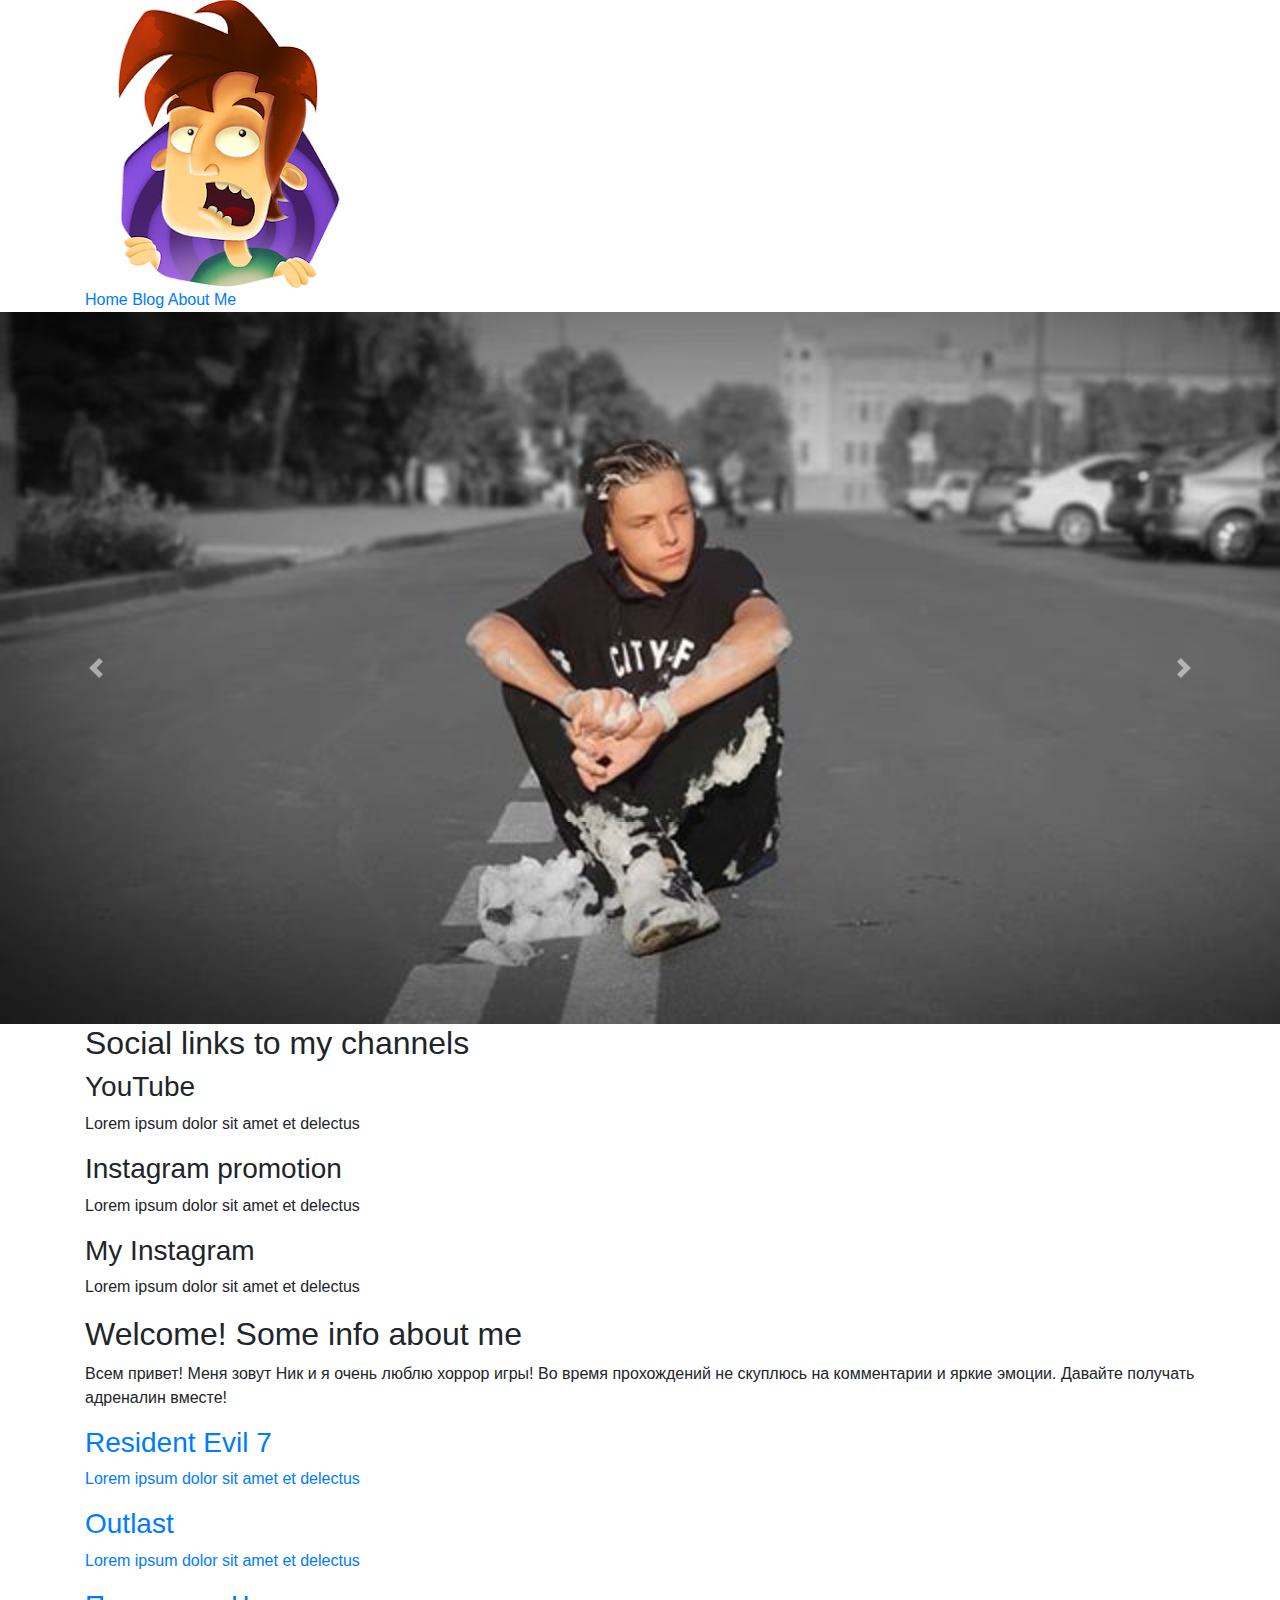
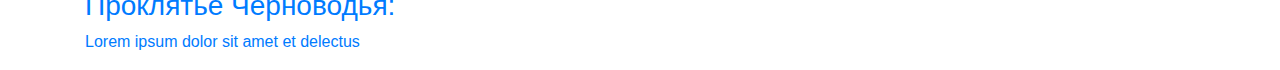
==== index.html @ 4e768bda "Basic mark up" ====
<!DOCTYPE>
<html>
<head>
	<title>NiKPro - youtuber</title>
	<link rel="stylesheet" type="text/css" href="https://stackpath.bootstrapcdn.com/bootstrap/4.3.1/css/bootstrap.min.css">
	<link rel="stylesheet" type="text/css" href="css/index.css">
</head>
<body>
	<header>
		<div class="container">
			<div class="logo">
				<img src="images/logo.jpg">
			</div>
			<nav>
				<a href="">Home</a>
				<a href="">Blog</a>
				<a href="">About Me</a>
			</nav>
		</div>
	</header>
	<main>
		<section class="section-slider">
			<div class="slider">
				<div id="slider" class="carousel slide" data-ride="carousel">
					<div class="carousel-inner">
						<div class="carousel-item active">
							<img class="d-block" src="images/1.jpg" alt="First slide">
						</div>
						<div class="carousel-item">
							<img class="d-block" src="images/2.jpg" alt="First slide">
						</div>
						<div class="carousel-item">
							<img class="d-block" src="images/3.jpg" alt="First slide">
						</div>
						<div class="carousel-item">
							<img class="d-block" src="images/4.jpg" alt="First slide">
						</div>
						<div class="carousel-item">
							<img class="d-block" src="images/5.jpg" alt="First slide">
						</div>
					</div>
					<a class="carousel-control-prev" href="#slider" role="button" data-slide="prev">
						<span class="carousel-control-prev-icon" aria-hidden="true"></span>
						<span class="sr-only">Previous</span>
					</a>
					<a class="carousel-control-next" href="#slider" role="button" data-slide="next">
						<span class="carousel-control-next-icon" aria-hidden="true"></span>
						<span class="sr-only">Next</span>
					</a>
				</div>
			</div>
		</section>

		<section class="section-social">
			<div class="container">
				<h2>Social links to my channels </h2>
				<figure class="block-social">
					<img src="">
					<h3>YouTube</h3>
					<p>Lorem ipsum dolor sit amet et delectus</p>
				</figure>
				<figure class="block-social">
					<img src="">
					<h3>Instagram promotion</h3>
					<p>Lorem ipsum dolor sit amet et delectus</p>
				</figure>
				<figure class="block-social">
					<img src="">
					<h3>My Instagram</h3>
					<p>Lorem ipsum dolor sit amet et delectus</p>
				</figure>
			</div>
		</section>

		<section class="section-about-me">
			<div class="container">
				<h2>Welcome! Some info about me</h2>
				<p>Всем привет! Меня зовут Ник и я очень люблю хоррор игры! Во время прохождений не скуплюсь на комментарии и яркие эмоции. Давайте получать адреналин вместе!</p>
			</div>
		</section>

		<section class="section-playlist">
			<div class="container">
				<a href="https://www.youtube.com/watch?v=_NX_nflqOQ8">				
					<figure class="block-playlist">
						<img src="">
						<h3>Resident Evil 7</h3>
						<p>Lorem ipsum dolor sit amet et delectus</p>
					</figure>
				</a>
				<a href="https://is.gd/7heS93">					
					<figure class="block-playlist">
						<img src="">
						<h3>Outlast</h3>
						<p>Lorem ipsum dolor sit amet et delectus</p>
					</figure>
				</a>
				<a href="https://is.gd/ktAYyh">					
					<figure class="block-playlist">
						<img src="">
						<h3>Проклятье Черноводья: </h3>
						<p>Lorem ipsum dolor sit amet et delectus</p>
					</figure>
				</a>
			</div>
		</section>
	</main>

	<script
	  src="https://code.jquery.com/jquery-3.4.1.min.js"
	  integrity="sha256-CSXorXvZcTkaix6Yvo6HppcZGetbYMGWSFlBw8HfCJo="
	  crossorigin="anonymous"></script>
	<script 
		src="https://stackpath.bootstrapcdn.com/bootstrap/4.3.1/js/bootstrap.min.js" type="text/javascript"></script>
	<script src="js/index.js"></script>
</body>
</html>
---- css/index.css ----
.carousel-item img {
	max-width: 100%;
	width: 100%;
}
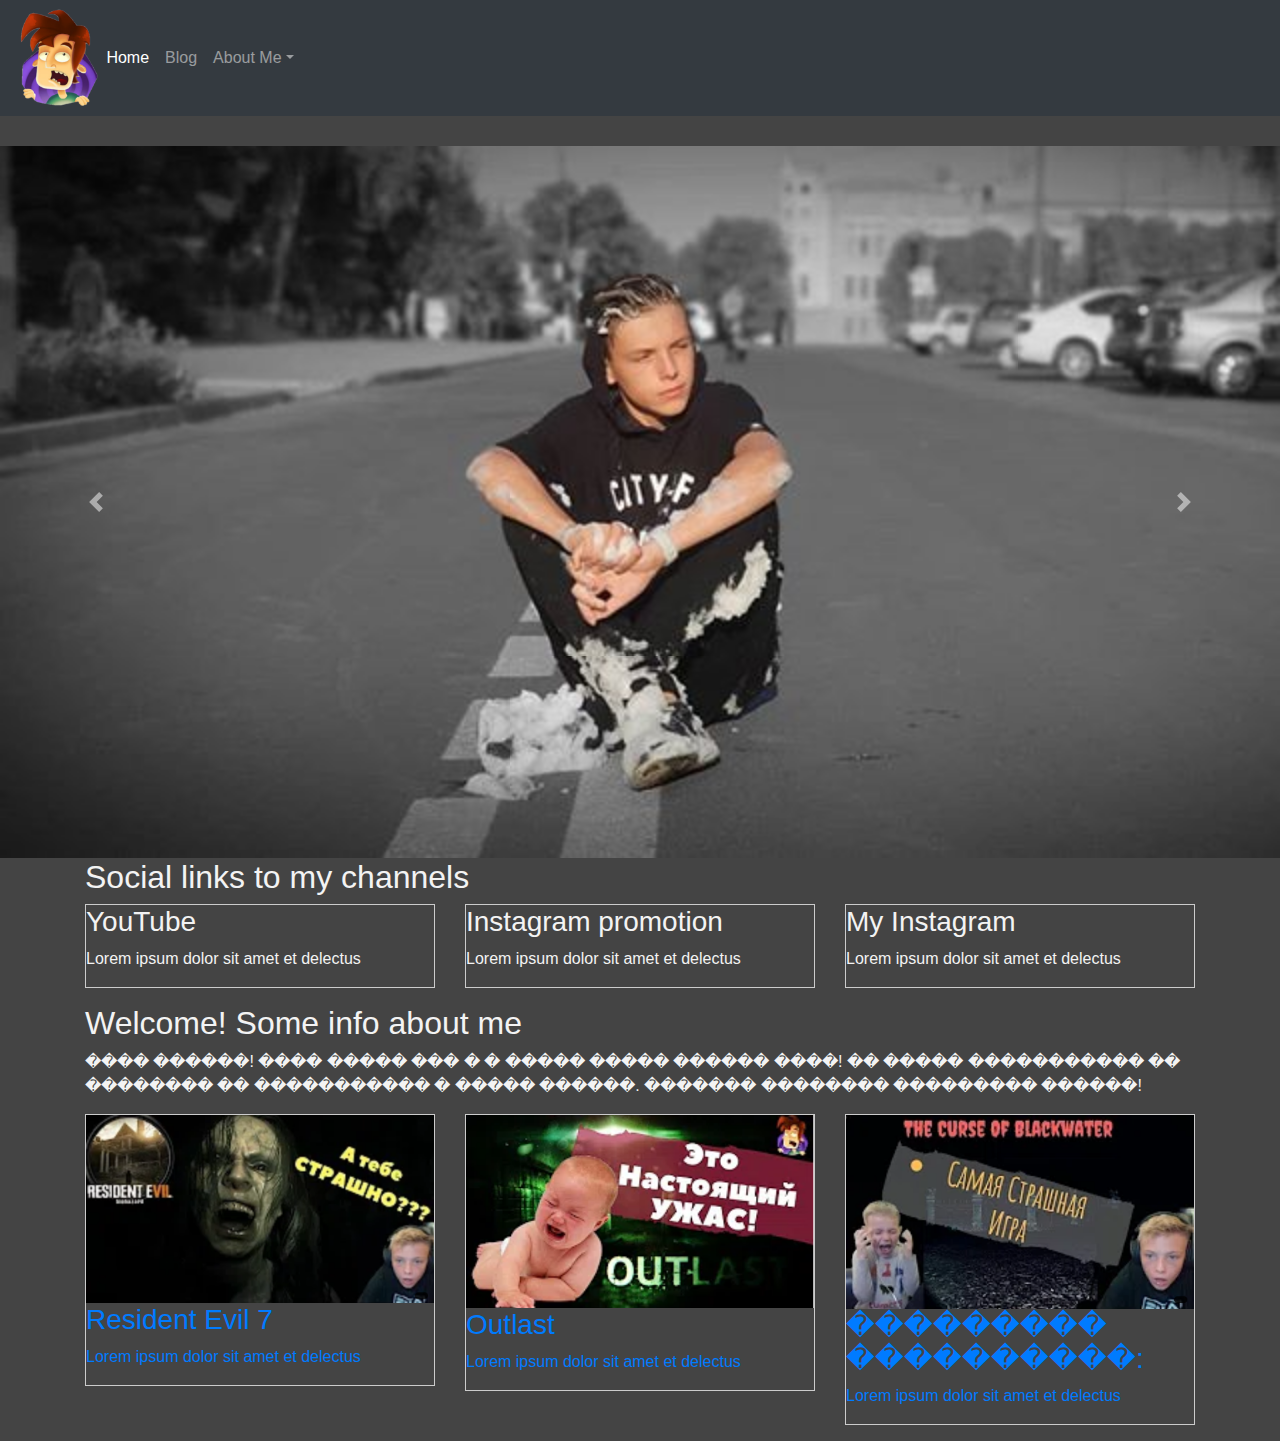
==== commit 1cae5481: "Good sait" ====
--- a/index.html
+++ b/index.html
@@ -4,18 +4,47 @@
 	<title>NiKPro - youtuber</title>
 	<link rel="stylesheet" type="text/css" href="https://stackpath.bootstrapcdn.com/bootstrap/4.3.1/css/bootstrap.min.css">
 	<link rel="stylesheet" type="text/css" href="css/index.css">
+	<meta name="viewport" content="width=device-width, initial-scale=1">
 </head>
 <body>
+	<nav class="navbar navbar-expand-md navbar-dark bg-dark">
+    	<div class="logo">
+			<img src="images/logo.png">
+		</div>
+		<button class="navbar-toggler" type="button" data-toggle="collapse" data-target="#navbarsExample04" aria-controls="navbarsExample04" aria-expanded="false" aria-label="Toggle navigation">
+			<span class="navbar-toggler-icon"></span>
+		</button>
+
+		<div class="collapse navbar-collapse" id="navbarsExample04">
+			<ul class="navbar-nav mr-auto">
+				<li class="nav-item active">
+					<a class="nav-link" href="#">Home <span class="sr-only">Home</span></a>
+				</li>
+				<li class="nav-item">
+					<a class="nav-link" href="#">Blog</a>
+				</li>
+				<li class="nav-item dropdown">
+					<a class="nav-link dropdown-toggle" href="http://example.com" id="dropdown04" data-toggle="dropdown" aria-haspopup="true" aria-expanded="false">About Me</a>
+					<div class="dropdown-menu" aria-labelledby="dropdown04">
+					  <a class="dropdown-item" href="#">Our team</a>
+					  <a class="dropdown-item" href="#">Merch</a>
+					  <a class="dropdown-item" href="#">Beats</a>
+					</div>
+				</li>
+			</ul>
+		</div>
+    </nav>
+
 	<header>
 		<div class="container">
-			<div class="logo">
-				<img src="images/logo.jpg">
+			<div class="nav-wrapper">
+				
+				<nav>
+					<a href=""></a>
+					<a href=""></a>
+					<a href=""></a>
+				</nav>
 			</div>
-			<nav>
-				<a href="">Home</a>
-				<a href="">Blog</a>
-				<a href="">About Me</a>
-			</nav>
 		</div>
 	</header>
 	<main>
@@ -29,15 +58,15 @@
 						<div class="carousel-item">
 							<img class="d-block" src="images/2.jpg" alt="First slide">
 						</div>
-						<div class="carousel-item">
+						<!-- <div class="carousel-item">
 							<img class="d-block" src="images/3.jpg" alt="First slide">
-						</div>
+						</div> -->
 						<div class="carousel-item">
 							<img class="d-block" src="images/4.jpg" alt="First slide">
 						</div>
-						<div class="carousel-item">
+					<!-- 	<div class="carousel-item">
 							<img class="d-block" src="images/5.jpg" alt="First slide">
-						</div>
+						</div> -->
 					</div>
 					<a class="carousel-control-prev" href="#slider" role="button" data-slide="prev">
 						<span class="carousel-control-prev-icon" aria-hidden="true"></span>
@@ -54,54 +83,69 @@
 		<section class="section-social">
 			<div class="container">
 				<h2>Social links to my channels </h2>
-				<figure class="block-social">
-					<img src="">
-					<h3>YouTube</h3>
-					<p>Lorem ipsum dolor sit amet et delectus</p>
-				</figure>
-				<figure class="block-social">
-					<img src="">
-					<h3>Instagram promotion</h3>
-					<p>Lorem ipsum dolor sit amet et delectus</p>
-				</figure>
-				<figure class="block-social">
-					<img src="">
-					<h3>My Instagram</h3>
-					<p>Lorem ipsum dolor sit amet et delectus</p>
-				</figure>
+				<div class="row">
+					<div class="col-md-4">
+						<figure class="block-social">
+							<img src="">
+							<h3>YouTube</h3>
+							<p>Lorem ipsum dolor sit amet et delectus</p>
+						</figure>
+					</div>
+					<div class="col-md-4">
+						<figure class="block-social">
+							<img src="">
+							<h3>Instagram promotion</h3>
+							<p>Lorem ipsum dolor sit amet et delectus</p>
+						</figure>
+					</div>
+					<div class="col-md-4">
+						<figure class="block-social">
+							<img src="">
+							<h3>My Instagram</h3>
+							<p>Lorem ipsum dolor sit amet et delectus</p>
+						</figure>
+					</div>
+				</div>
 			</div>
 		</section>
 
 		<section class="section-about-me">
 			<div class="container">
 				<h2>Welcome! Some info about me</h2>
-				<p>Всем привет! Меня зовут Ник и я очень люблю хоррор игры! Во время прохождений не скуплюсь на комментарии и яркие эмоции. Давайте получать адреналин вместе!</p>
+				<p>���� ������! ���� ����� ��� � � ����� ����� ������ ����! �� ����� ����������� �� �������� �� ����������� � ����� ������. ������� �������� ��������� ������!</p>
 			</div>
 		</section>
 
 		<section class="section-playlist">
 			<div class="container">
-				<a href="https://www.youtube.com/watch?v=_NX_nflqOQ8">				
-					<figure class="block-playlist">
-						<img src="">
-						<h3>Resident Evil 7</h3>
-						<p>Lorem ipsum dolor sit amet et delectus</p>
-					</figure>
-				</a>
-				<a href="https://is.gd/7heS93">					
-					<figure class="block-playlist">
-						<img src="">
-						<h3>Outlast</h3>
-						<p>Lorem ipsum dolor sit amet et delectus</p>
-					</figure>
-				</a>
-				<a href="https://is.gd/ktAYyh">					
-					<figure class="block-playlist">
-						<img src="">
-						<h3>Проклятье Черноводья: </h3>
-						<p>Lorem ipsum dolor sit amet et delectus</p>
-					</figure>
-				</a>
+				<div class="row">
+					<div class="col-md-4">
+						<a href="https://www.youtube.com/watch?v=_NX_nflqOQ8">			<figure class="block-playlist">
+								<img style="max-width: 100%;" src="images/thumbnail/thumbnail-2.png">
+								<h3>Resident Evil 7</h3>
+								<p>Lorem ipsum dolor sit amet et delectus</p>
+							</figure>
+						</a>
+					</div>
+					<div class="col-md-4">
+						<a href="https://is.gd/7heS93">					
+							<figure class="block-playlist">
+								<img style="max-width: 100%;" src="images/thumbnail/thumbnail-1.png">
+								<h3>Outlast</h3>
+								<p>Lorem ipsum dolor sit amet et delectus</p>
+							</figure>
+						</a>	
+					</div>
+					<div class="col-md-4">
+						<a href="https://is.gd/ktAYyh">					
+							<figure class="block-playlist">
+								<img style="max-width: 100%;" src="images/thumbnail/thumbnail-3.png">
+								<h3>��������� ����������: </h3>
+								<p>Lorem ipsum dolor sit amet et delectus</p>
+							</figure>
+						</a>
+					</div>
+				</div>
 			</div>
 		</section>
 	</main>
--- a/css/index.css
+++ b/css/index.css
@@ -1,4 +1,37 @@
 .carousel-item img {
 	max-width: 100%;
 	width: 100%;
+}
+body {
+	background-color: #444;
+	color: #f3f3f3; 
+}
+
+/* header style */
+.nav-wrapper {
+	display: flex;
+	justify-content: space-between;
+	align-items: center;
+}
+.logo {
+	height: 100px;
+}
+.logo img {
+	height: 100%;
+}
+/*#slider {
+	height: 400px;
+	overflow: hidden;
+}*/
+.block-social {
+	border: 1px solid #ccc;
+}
+.block-playlist {
+	border: 1px solid #ccc;
+}
+header {
+	padding: 15px 0;
+}
+.block-playlist img {
+	width: 100%;
 }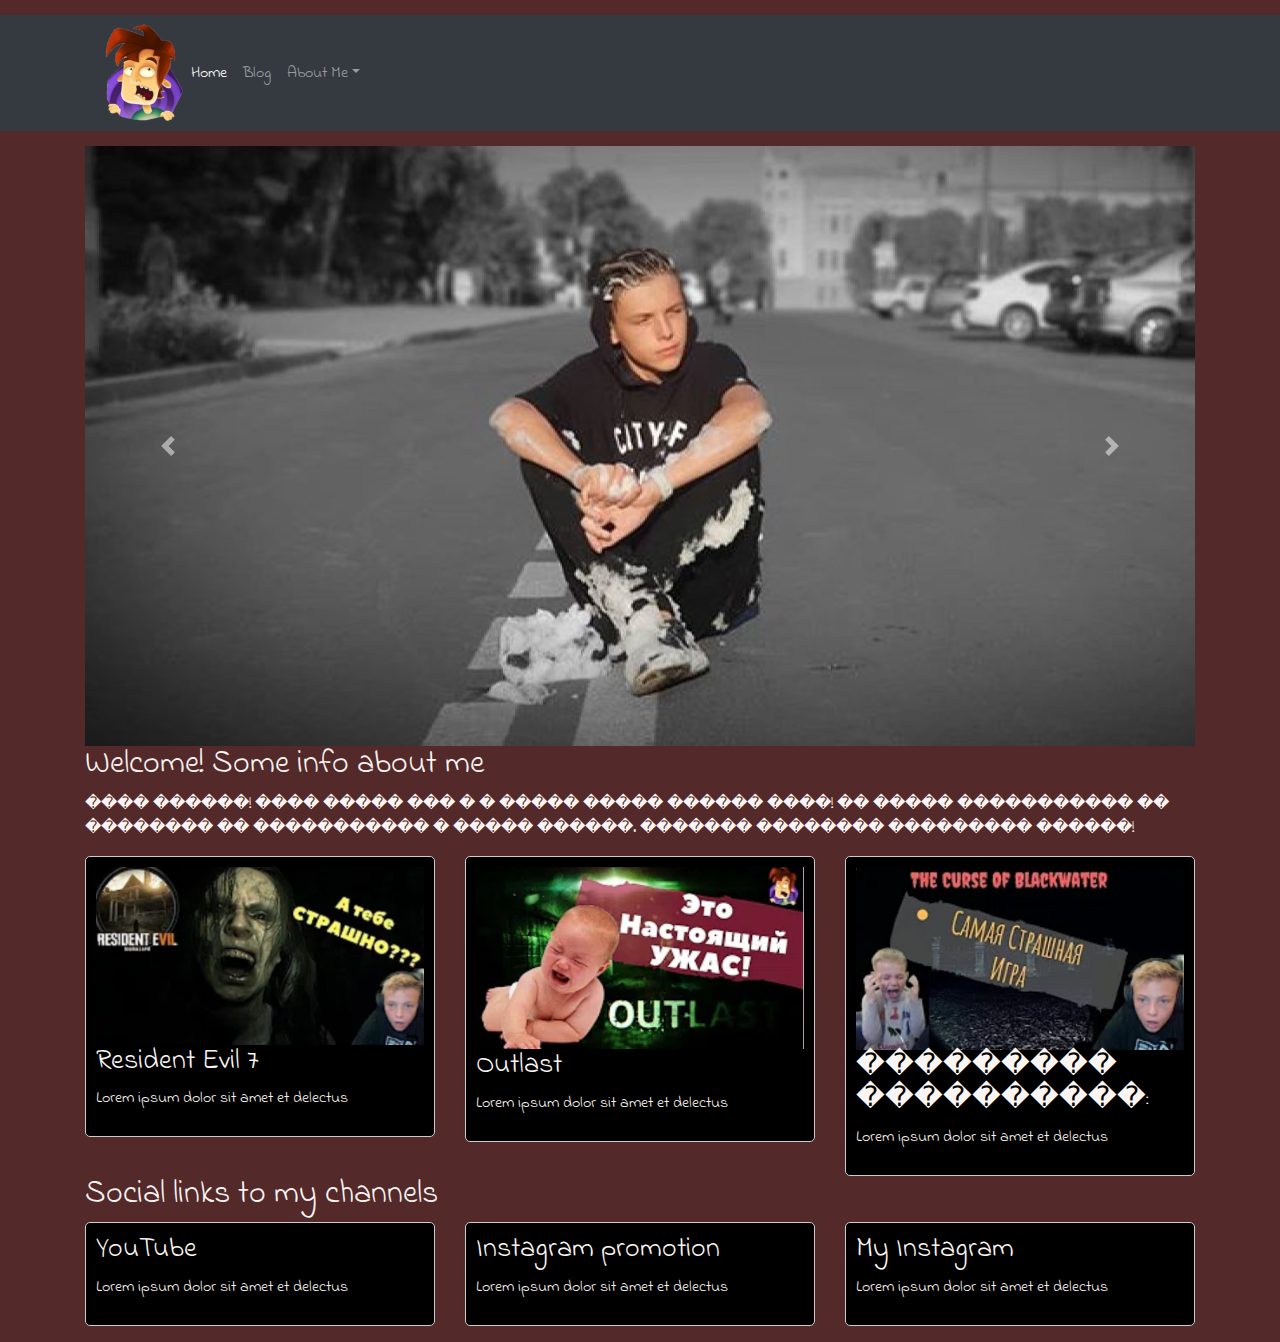
==== commit e5b0ca43: "main page" ====
--- a/index.html
+++ b/index.html
@@ -2,112 +2,81 @@
 <html>
 <head>
 	<title>NiKPro - youtuber</title>
+	<link href="https://fonts.googleapis.com/css?family=Indie+Flower&display=swap" rel="stylesheet">
 	<link rel="stylesheet" type="text/css" href="https://stackpath.bootstrapcdn.com/bootstrap/4.3.1/css/bootstrap.min.css">
 	<link rel="stylesheet" type="text/css" href="css/index.css">
 	<meta name="viewport" content="width=device-width, initial-scale=1">
 </head>
 <body>
-	<nav class="navbar navbar-expand-md navbar-dark bg-dark">
-    	<div class="logo">
-			<img src="images/logo.png">
-		</div>
-		<button class="navbar-toggler" type="button" data-toggle="collapse" data-target="#navbarsExample04" aria-controls="navbarsExample04" aria-expanded="false" aria-label="Toggle navigation">
-			<span class="navbar-toggler-icon"></span>
-		</button>
 
-		<div class="collapse navbar-collapse" id="navbarsExample04">
-			<ul class="navbar-nav mr-auto">
-				<li class="nav-item active">
-					<a class="nav-link" href="#">Home <span class="sr-only">Home</span></a>
-				</li>
-				<li class="nav-item">
-					<a class="nav-link" href="#">Blog</a>
-				</li>
-				<li class="nav-item dropdown">
-					<a class="nav-link dropdown-toggle" href="http://example.com" id="dropdown04" data-toggle="dropdown" aria-haspopup="true" aria-expanded="false">About Me</a>
-					<div class="dropdown-menu" aria-labelledby="dropdown04">
-					  <a class="dropdown-item" href="#">Our team</a>
-					  <a class="dropdown-item" href="#">Merch</a>
-					  <a class="dropdown-item" href="#">Beats</a>
-					</div>
-				</li>
-			</ul>
-		</div>
-    </nav>
+	<header class="bg-dark">
+		<div class="container">
+			<nav class="navbar navbar-expand-md navbar-dark  nav-wrapper">
+		    	<div class="logo">
+					<img src="images/logo.png">
+				</div>
+				<button class="navbar-toggler" type="button" data-toggle="collapse" data-target="#navbarsExample04" aria-controls="navbarsExample04" aria-expanded="false" aria-label="Toggle navigation">
+					<span class="navbar-toggler-icon"></span>
+				</button>
 
-	<header>
-		<div class="container">
-			<div class="nav-wrapper">
-				
-				<nav>
-					<a href=""></a>
-					<a href=""></a>
-					<a href=""></a>
-				</nav>
-			</div>
+				<div class="collapse navbar-collapse" id="navbarsExample04">
+					<ul class="navbar-nav mr-auto">
+						<li class="nav-item active">
+							<a class="nav-link" href="#">Home <span class="sr-only">Home</span></a>
+						</li>
+						<li class="nav-item">
+							<a class="nav-link" href="#">Blog</a>
+						</li>
+						<li class="nav-item dropdown">
+							<a class="nav-link dropdown-toggle" href="http://example.com" id="dropdown04" data-toggle="dropdown" aria-haspopup="true" aria-expanded="false">About Me</a>
+							<div class="dropdown-menu" aria-labelledby="dropdown04">
+							  <a class="dropdown-item" href="#">Our team</a>
+							  <a class="dropdown-item" href="#">Merch</a>
+							  <a class="dropdown-item" href="#">Beats</a>
+							</div>
+						</li>
+					</ul>
+				</div>
+		    </nav>
 		</div>
 	</header>
+
 	<main>
 		<section class="section-slider">
-			<div class="slider">
-				<div id="slider" class="carousel slide" data-ride="carousel">
-					<div class="carousel-inner">
-						<div class="carousel-item active">
-							<img class="d-block" src="images/1.jpg" alt="First slide">
+			<div class="container">
+				<div class="slider">
+					<div id="slider" class="carousel slide" data-ride="carousel">
+						<div class="carousel-inner">
+							<div class="carousel-item active">
+								<img class="d-block" src="images/1.jpg" alt="First slide">
+							</div>
+							<div class="carousel-item">
+								<img class="d-block" src="images/2.jpg" alt="First slide">
+							</div>
+							<div class="carousel-item">
+								<img class="d-block" src="images/3.jpg" alt="First slide">
+							</div>
+							<div class="carousel-item">
+								<img class="d-block" src="images/4.jpg" alt="First slide">
+							</div>
+							<div class="carousel-item">
+								<img class="d-block" src="images/5.jpg" alt="First slide">
+							</div>
 						</div>
-						<div class="carousel-item">
-							<img class="d-block" src="images/2.jpg" alt="First slide">
-						</div>
-						<!-- <div class="carousel-item">
-							<img class="d-block" src="images/3.jpg" alt="First slide">
-						</div> -->
-						<div class="carousel-item">
-							<img class="d-block" src="images/4.jpg" alt="First slide">
-						</div>
-					<!-- 	<div class="carousel-item">
-							<img class="d-block" src="images/5.jpg" alt="First slide">
-						</div> -->
+						<a class="carousel-control-prev" href="#slider" role="button" data-slide="prev">
+							<span class="carousel-control-prev-icon" aria-hidden="true"></span>
+							<span class="sr-only">Previous</span>
+						</a>
+						<a class="carousel-control-next" href="#slider" role="button" data-slide="next">
+							<span class="carousel-control-next-icon" aria-hidden="true"></span>
+							<span class="sr-only">Next</span>
+						</a>
 					</div>
-					<a class="carousel-control-prev" href="#slider" role="button" data-slide="prev">
-						<span class="carousel-control-prev-icon" aria-hidden="true"></span>
-						<span class="sr-only">Previous</span>
-					</a>
-					<a class="carousel-control-next" href="#slider" role="button" data-slide="next">
-						<span class="carousel-control-next-icon" aria-hidden="true"></span>
-						<span class="sr-only">Next</span>
-					</a>
 				</div>
 			</div>
 		</section>
 
-		<section class="section-social">
-			<div class="container">
-				<h2>Social links to my channels </h2>
-				<div class="row">
-					<div class="col-md-4">
-						<figure class="block-social">
-							<img src="">
-							<h3>YouTube</h3>
-							<p>Lorem ipsum dolor sit amet et delectus</p>
-						</figure>
-					</div>
-					<div class="col-md-4">
-						<figure class="block-social">
-							<img src="">
-							<h3>Instagram promotion</h3>
-							<p>Lorem ipsum dolor sit amet et delectus</p>
-						</figure>
-					</div>
-					<div class="col-md-4">
-						<figure class="block-social">
-							<img src="">
-							<h3>My Instagram</h3>
-							<p>Lorem ipsum dolor sit amet et delectus</p>
-						</figure>
-					</div>
-				</div>
-			</div>
-		</section>
+	
 
 		<section class="section-about-me">
 			<div class="container">
@@ -120,7 +89,8 @@
 			<div class="container">
 				<div class="row">
 					<div class="col-md-4">
-						<a href="https://www.youtube.com/watch?v=_NX_nflqOQ8">			<figure class="block-playlist">
+						<a href="https://www.youtube.com/watch?v=_NX_nflqOQ8" class="block-thumbnail">
+							<figure class="block-playlist">
 								<img style="max-width: 100%;" src="images/thumbnail/thumbnail-2.png">
 								<h3>Resident Evil 7</h3>
 								<p>Lorem ipsum dolor sit amet et delectus</p>
@@ -128,7 +98,7 @@
 						</a>
 					</div>
 					<div class="col-md-4">
-						<a href="https://is.gd/7heS93">					
+						<a href="https://is.gd/7heS93" class="block-thumbnail">
 							<figure class="block-playlist">
 								<img style="max-width: 100%;" src="images/thumbnail/thumbnail-1.png">
 								<h3>Outlast</h3>
@@ -137,13 +107,42 @@
 						</a>	
 					</div>
 					<div class="col-md-4">
-						<a href="https://is.gd/ktAYyh">					
+						<a href="https://is.gd/ktAYyh" class="block-thumbnail">
 							<figure class="block-playlist">
 								<img style="max-width: 100%;" src="images/thumbnail/thumbnail-3.png">
 								<h3>��������� ����������: </h3>
 								<p>Lorem ipsum dolor sit amet et delectus</p>
 							</figure>
 						</a>
+					</div>
+				</div>
+			</div>
+		</section>
+
+		<section class="section-social">
+			<div class="container">
+				<h2>Social links to my channels </h2>
+				<div class="row">
+					<div class="col-md-4">
+						<figure class="block-social block-thumbnail">
+							<img src="">
+							<h3>YouTube</h3>
+							<p>Lorem ipsum dolor sit amet et delectus</p>
+						</figure>
+					</div>
+					<div class="col-md-4">
+						<figure class="block-social block-thumbnail">
+							<img src="">
+							<h3>Instagram promotion</h3>
+							<p>Lorem ipsum dolor sit amet et delectus</p>
+						</figure>
+					</div>
+					<div class="col-md-4">
+						<figure class="block-social block-thumbnail">
+							<img src="">
+							<h3>My Instagram</h3>
+							<p>Lorem ipsum dolor sit amet et delectus</p>
+						</figure>
 					</div>
 				</div>
 			</div>
--- a/css/index.css
+++ b/css/index.css
@@ -2,9 +2,14 @@
 	max-width: 100%;
 	width: 100%;
 }
+header {
+	margin:  15px 0;
+}
 body {
-	background-color: #444;
-	color: #f3f3f3; 
+	background-color: #53292a;
+	color: #faf5f2; 
+	/*background-image: url('../images/background/nikpro.jpg')*/
+	font-family: 'Indie Flower', cursive;
 }
 
 /* header style */
@@ -23,15 +28,35 @@
 	height: 400px;
 	overflow: hidden;
 }*/
+.block-thumbnail {
+	display:block; 
+	border: 1px solid #ccc;
+	padding: 10px;
+	border-radius: 5px;
+	background-color:  #000;
+	color: #faf5f2; 	
+}
 .block-social {
 	border: 1px solid #ccc;
+    /*background-color:  #ff5c5b;*/
+	color: #faf5f2;
 }
 .block-playlist {
-	border: 1px solid #ccc;
-}
-header {
-	padding: 15px 0;
 }
 .block-playlist img {
 	width: 100%;
+}
+.block-playlist h3 {
+
+}
+.block-playlist p {
+
+}
+
+.block-thumbnail:hover {
+	box-shadow: 0 0 8px 0 #ff5c5b;
+	text-decoration: none;
+}
+.block-playlist:hover h3 {
+	text-decoration: none;	
 }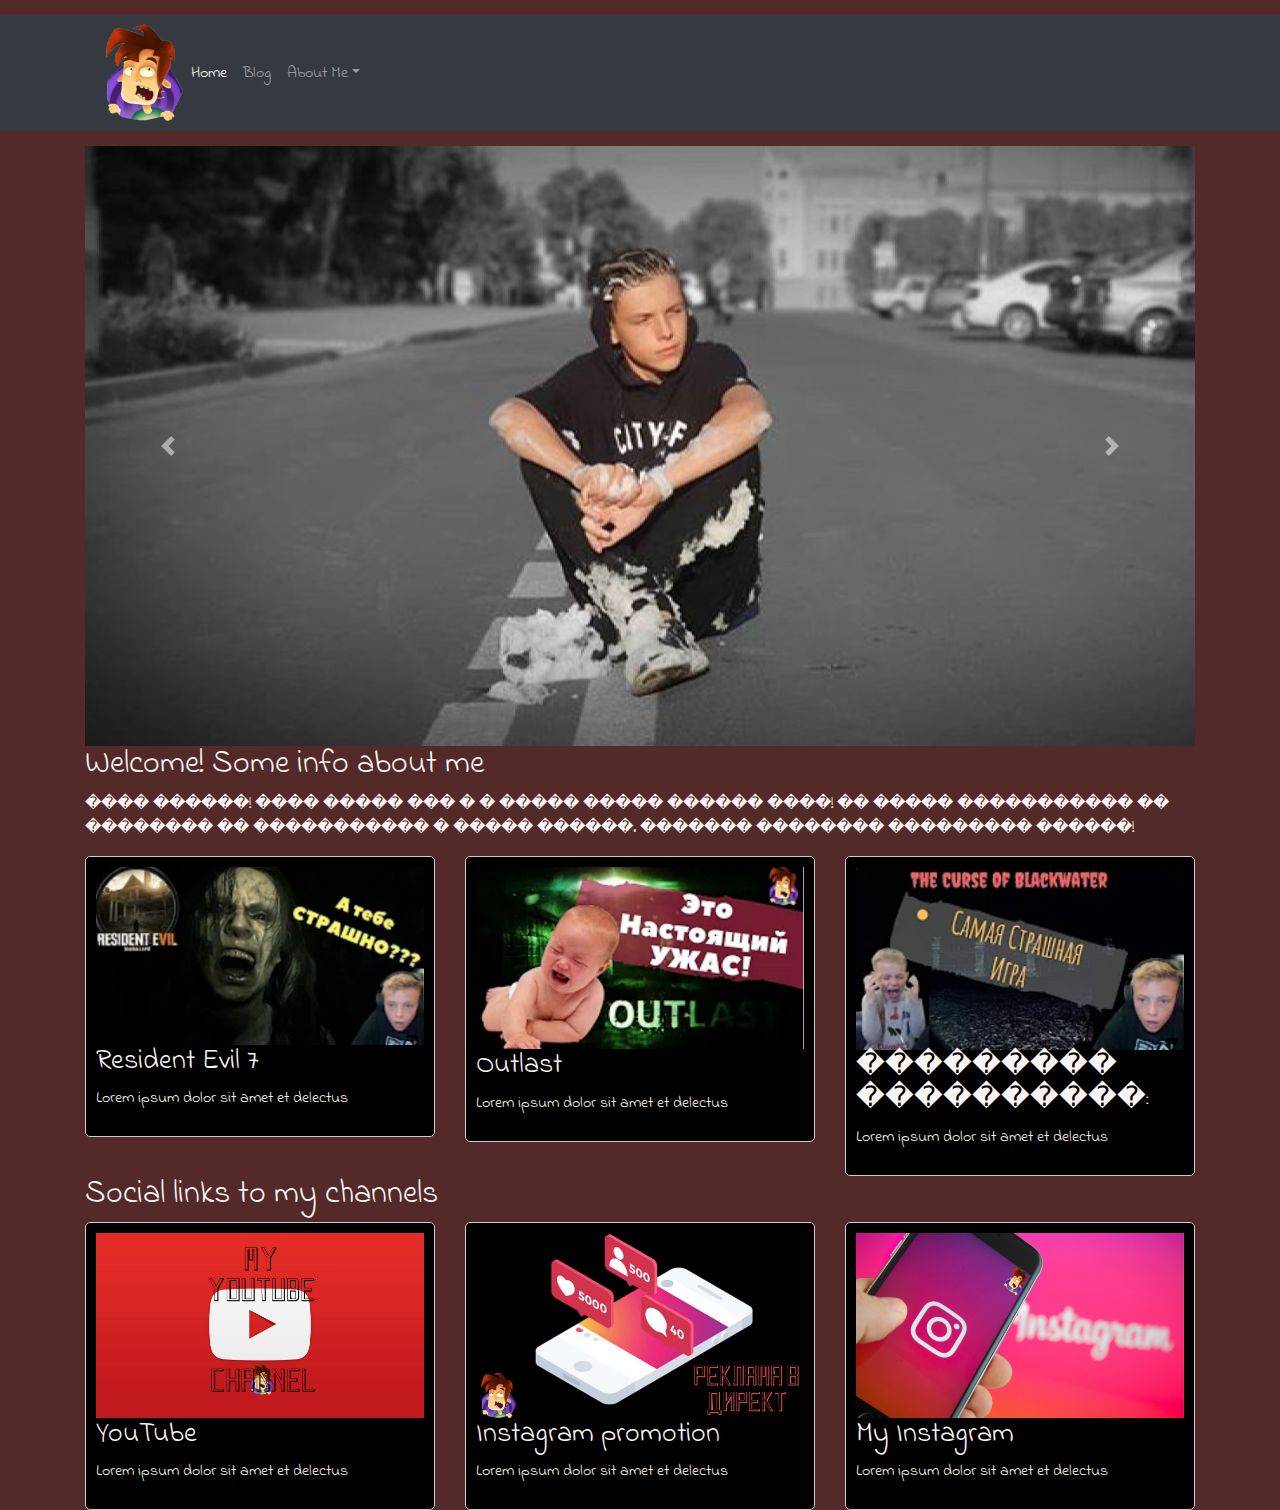
==== commit 24d1f936: "main page content" ====
--- a/index.html
+++ b/index.html
@@ -124,25 +124,31 @@
 				<h2>Social links to my channels </h2>
 				<div class="row">
 					<div class="col-md-4">
-						<figure class="block-social block-thumbnail">
-							<img src="">
-							<h3>YouTube</h3>
-							<p>Lorem ipsum dolor sit amet et delectus</p>
-						</figure>
+						<a href="https://www.youtube.com/channel/UCfxKwyheRBHGtEBQaXZSyjg" class="block-thumbnail" target="_blank">
+							<figure class="block-social">
+								<img src="images/socials/youtube.png">
+								<h3>YouTube</h3>
+								<p>Lorem ipsum dolor sit amet et delectus</p>
+							</figure>
+						</a>
 					</div>
 					<div class="col-md-4">
-						<figure class="block-social block-thumbnail">
-							<img src="">
-							<h3>Instagram promotion</h3>
-							<p>Lorem ipsum dolor sit amet et delectus</p>
-						</figure>
+						<a href="https://www.instagram.com/n.prokopchyk/" class="block-thumbnail" target="_blank">
+							<figure class="block-social">
+								<img src="images/socials/promotion.png">
+								<h3>Instagram promotion</h3>
+								<p>Lorem ipsum dolor sit amet et delectus</p>
+							</figure>
+						</a>
 					</div>
 					<div class="col-md-4">
-						<figure class="block-social block-thumbnail">
-							<img src="">
-							<h3>My Instagram</h3>
-							<p>Lorem ipsum dolor sit amet et delectus</p>
-						</figure>
+						<a href="https://www.instagram.com/n.prokopchyk/" class="block-thumbnail" target="_blank">
+							<figure class="block-social">
+								<img src="images/socials/instagram.png">
+								<h3>My Instagram</h3>
+								<p>Lorem ipsum dolor sit amet et delectus</p>
+							</figure>
+						</a>
 					</div>
 				</div>
 			</div>
--- a/css/index.css
+++ b/css/index.css
@@ -36,8 +36,11 @@
 	background-color:  #000;
 	color: #faf5f2; 	
 }
+.block-thumbnail img {
+	width: 100%;
+}
 .block-social {
-	border: 1px solid #ccc;
+	/*border: 1px solid #ccc;*/
     /*background-color:  #ff5c5b;*/
 	color: #faf5f2;
 }
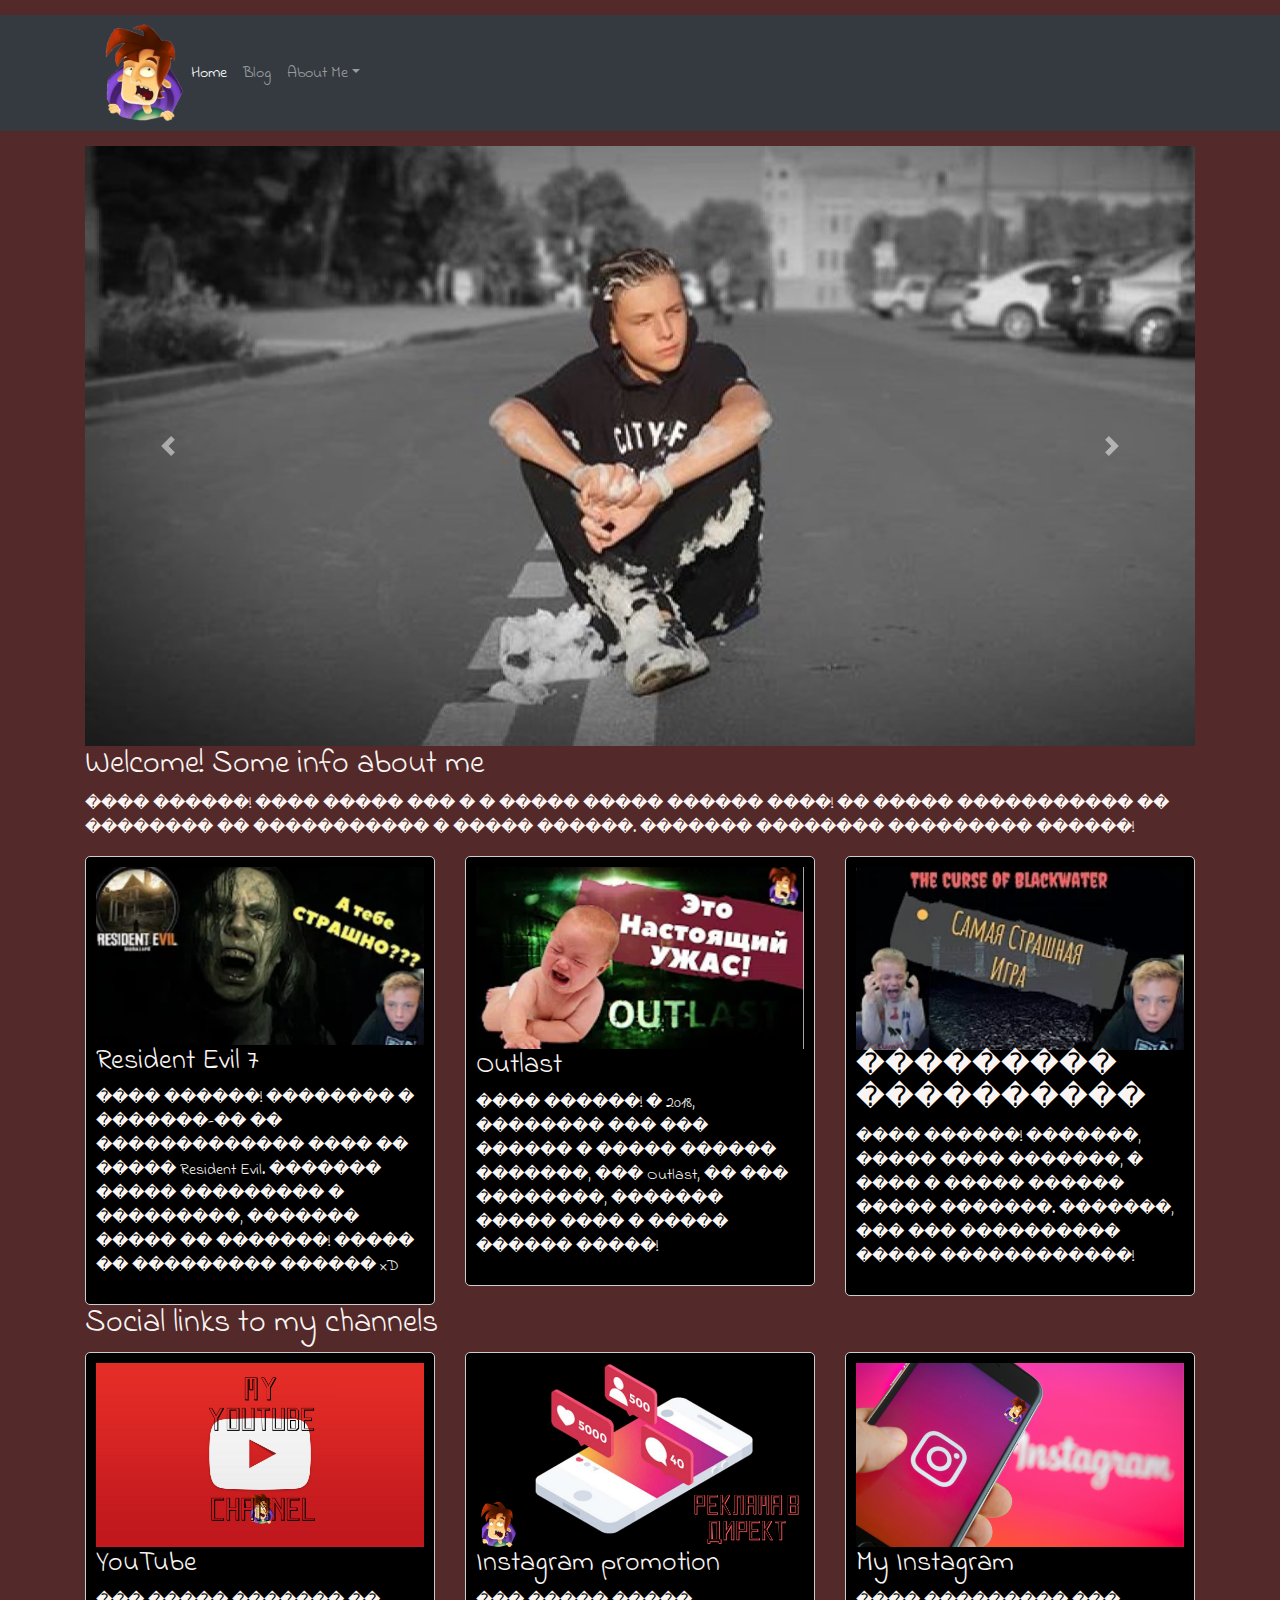
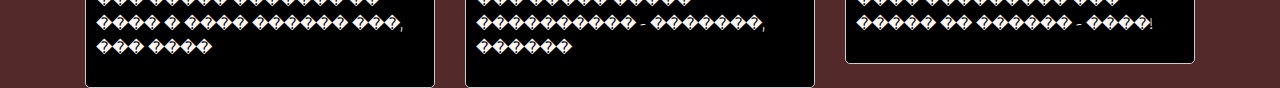
==== commit f8d06668: "blog page, merch page, main page update" ====
--- a/index.html
+++ b/index.html
@@ -12,9 +12,9 @@
 	<header class="bg-dark">
 		<div class="container">
 			<nav class="navbar navbar-expand-md navbar-dark  nav-wrapper">
-		    	<div class="logo">
+		    	<a href="index.html" class="logo">
 					<img src="images/logo.png">
-				</div>
+				</a>
 				<button class="navbar-toggler" type="button" data-toggle="collapse" data-target="#navbarsExample04" aria-controls="navbarsExample04" aria-expanded="false" aria-label="Toggle navigation">
 					<span class="navbar-toggler-icon"></span>
 				</button>
@@ -22,16 +22,16 @@
 				<div class="collapse navbar-collapse" id="navbarsExample04">
 					<ul class="navbar-nav mr-auto">
 						<li class="nav-item active">
-							<a class="nav-link" href="#">Home <span class="sr-only">Home</span></a>
+							<a class="nav-link" href="index.html">Home <span class="sr-only">Home</span></a>
 						</li>
 						<li class="nav-item">
-							<a class="nav-link" href="#">Blog</a>
+							<a class="nav-link" href="blog.html">Blog</a>
 						</li>
 						<li class="nav-item dropdown">
 							<a class="nav-link dropdown-toggle" href="http://example.com" id="dropdown04" data-toggle="dropdown" aria-haspopup="true" aria-expanded="false">About Me</a>
 							<div class="dropdown-menu" aria-labelledby="dropdown04">
 							  <a class="dropdown-item" href="#">Our team</a>
-							  <a class="dropdown-item" href="#">Merch</a>
+							  <a class="dropdown-item" href="merch.html">Merch</a>
 							  <a class="dropdown-item" href="#">Beats</a>
 							</div>
 						</li>
@@ -81,7 +81,8 @@
 		<section class="section-about-me">
 			<div class="container">
 				<h2>Welcome! Some info about me</h2>
-				<p>���� ������! ���� ����� ��� � � ����� ����� ������ ����! �� ����� ����������� �� �������� �� ����������� � ����� ������. ������� �������� ��������� ������!</p>
+				<p>���� ������! ���� ����� ��� � � ����� ����� ������ ����! �� ����� ����������� �� �������� �� ����������� � ����� ������. ������� �������� ��������� ������!
+				</p>
 			</div>
 		</section>
 
@@ -93,7 +94,7 @@
 							<figure class="block-playlist">
 								<img style="max-width: 100%;" src="images/thumbnail/thumbnail-2.png">
 								<h3>Resident Evil 7</h3>
-								<p>Lorem ipsum dolor sit amet et delectus</p>
+								<p>���� ������! �������� � �������-�� �� ������������� ���� �� ����� Resident Evil. ������� ����� ��������� � ���������, ������� ����� �� �������! ����� �� ��������� ������ xD</p>
 							</figure>
 						</a>
 					</div>
@@ -102,7 +103,7 @@
 							<figure class="block-playlist">
 								<img style="max-width: 100%;" src="images/thumbnail/thumbnail-1.png">
 								<h3>Outlast</h3>
-								<p>Lorem ipsum dolor sit amet et delectus</p>
+								<p>���� ������! � 2018, �������� ��� ��� ������ � ����� ������ �������, ��� Outlast, �� ��� ��������, ������� ����� ���� � ����� ������ �����!</p>
 							</figure>
 						</a>	
 					</div>
@@ -110,8 +111,8 @@
 						<a href="https://is.gd/ktAYyh" class="block-thumbnail">
 							<figure class="block-playlist">
 								<img style="max-width: 100%;" src="images/thumbnail/thumbnail-3.png">
-								<h3>��������� ����������: </h3>
-								<p>Lorem ipsum dolor sit amet et delectus</p>
+								<h3>��������� ����������</h3>
+								<p>���� ������! �������, ����� ���� �������, � ���� � ����� ������ ����� �������. �������, ��� ��� ���������� ����� ������������!</p>
 							</figure>
 						</a>
 					</div>
@@ -128,7 +129,7 @@
 							<figure class="block-social">
 								<img src="images/socials/youtube.png">
 								<h3>YouTube</h3>
-								<p>Lorem ipsum dolor sit amet et delectus</p>
+								<p>��� ����� ������� �� ���� � ���� ������ ���, ��� ����</p>
 							</figure>
 						</a>
 					</div>
@@ -137,7 +138,7 @@
 							<figure class="block-social">
 								<img src="images/socials/promotion.png">
 								<h3>Instagram promotion</h3>
-								<p>Lorem ipsum dolor sit amet et delectus</p>
+								<p>��� ����� ����� ���������� - �������, ������</p>
 							</figure>
 						</a>
 					</div>
@@ -146,7 +147,7 @@
 							<figure class="block-social">
 								<img src="images/socials/instagram.png">
 								<h3>My Instagram</h3>
-								<p>Lorem ipsum dolor sit amet et delectus</p>
+								<p>���� ��������� ��� ����� �� ������ - ����!</p>
 							</figure>
 						</a>
 					</div>
